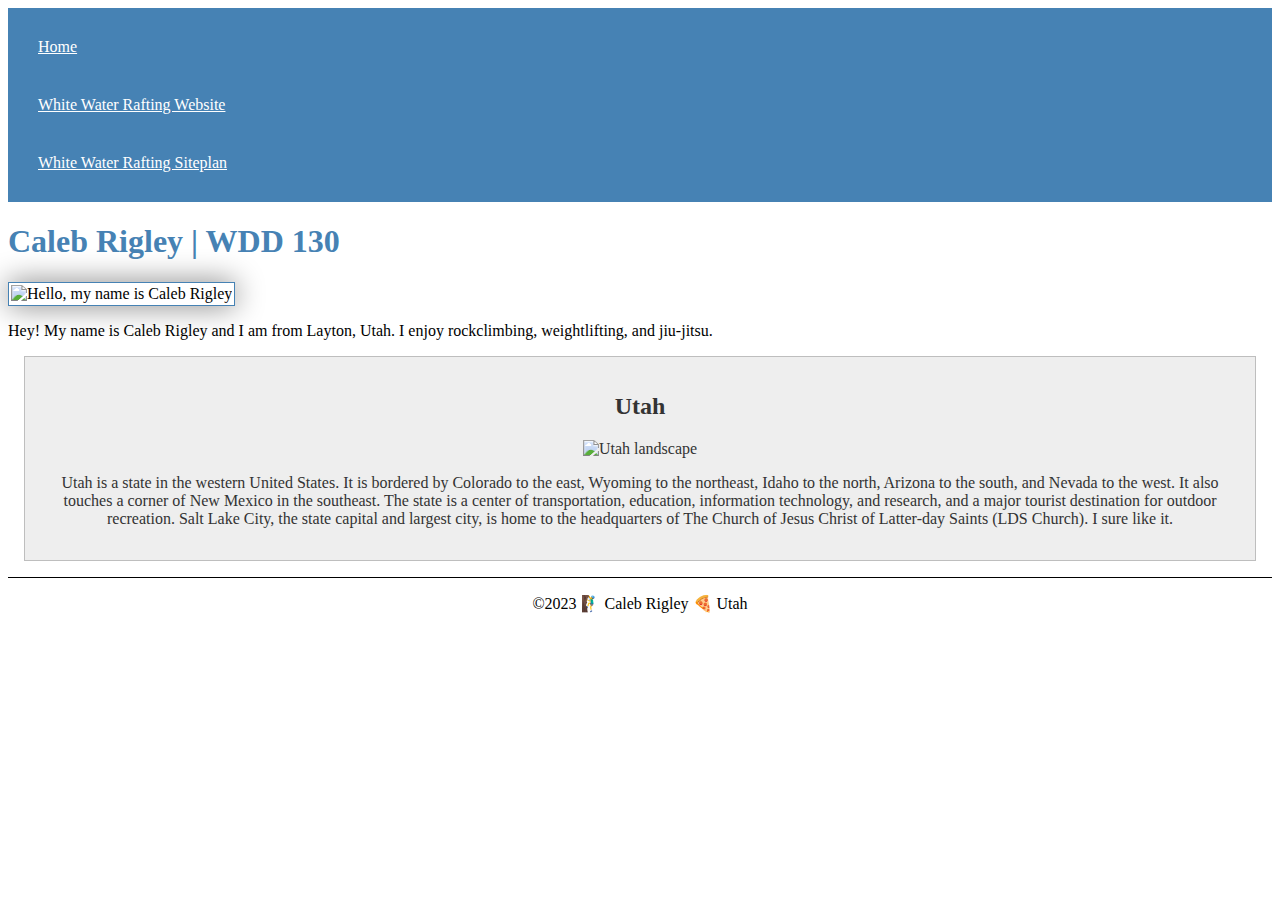
==== index.html @ 8a204106 "CSS week 2 changes" ====
<!DOCTYPE html>
<html lang="en-US">
    <head>       
        <link rel="stylesheet" href="styles/styles.css">
        <meta charset="utf-8">
        <meta name="viewpoint" content="width=device-width, initial-scale=1.0">
        <meta name="description" content="Describe your home page here using keywords like your name, the course, the purpose of the page.">
        <meta name="author" content="Caleb Rigley">
        <title>Caleb Rigley | WDD 130</title>
    </head>
    <body>
        <header>
            <nav>
                <a href="#">Home</a>
                <a href="wwr/">White Water Rafting Website</a>
                <a href="wwr/site-plan-rafting.html">White Water Rafting Siteplan</a>
            </nav>
        </header>
        <main>
            <h1> Caleb Rigley | WDD 130</h1>
            <img src="images/profile.jpg" alt="Hello, my name is Caleb Rigley" width="200">
            <p> Hey! My name is Caleb Rigley and I am from Layton, Utah. I enjoy rockclimbing, weightlifting, and jiu-jitsu.</p>
        </main>
        <aside>
            <h2>Utah</h2>
            <img src="images/utah.jpg" alt="Utah landscape">
            <p>Utah is a state in the western United States. It is bordered by Colorado to the east, Wyoming to the northeast, Idaho to the north, Arizona to the south, and Nevada to the west. It also touches a corner of New Mexico in the southeast. The state is a center of transportation, education, information technology, and research, and a major tourist destination for outdoor recreation. Salt Lake City, the state capital and largest city, is home to the headquarters of The Church of Jesus Christ of Latter-day Saints (LDS Church). I sure like it.</p>
        </aside>
        <footer>
            <p> &copy;2023 🧗‍♂️ Caleb Rigley 🍕 Utah</p>
        </footer>

    </body>
</html>
---- styles/styles.css ----
nav {
  background-color: steelblue;
  padding: 10px;
}

nav a {
  color: white;
  display: block;
  padding: 20px;
}

h1 {
  color: steelblue;
}

main img {
  width: 150px;
  height: auto;
  border: 1px solid steelblue;
  padding: 2px;
  box-shadow: 0 0 30px gray;
}

p {
  padding: 0;
}

main {
  max-width: 840px;
}

aside {
  margin: 1em;
  border: 1px solid rgba(0, 0, 0, 0.2); /* 1️⃣ */
  padding: 1em;
  background-color: #eee;
  color: #333;
  text-align: center;
}

aside img {
  width: 200px;
  height: auto;
}

footer {
  margin-top: 1em;
  border-top: 1px solid #000;
  text-align: center;
}
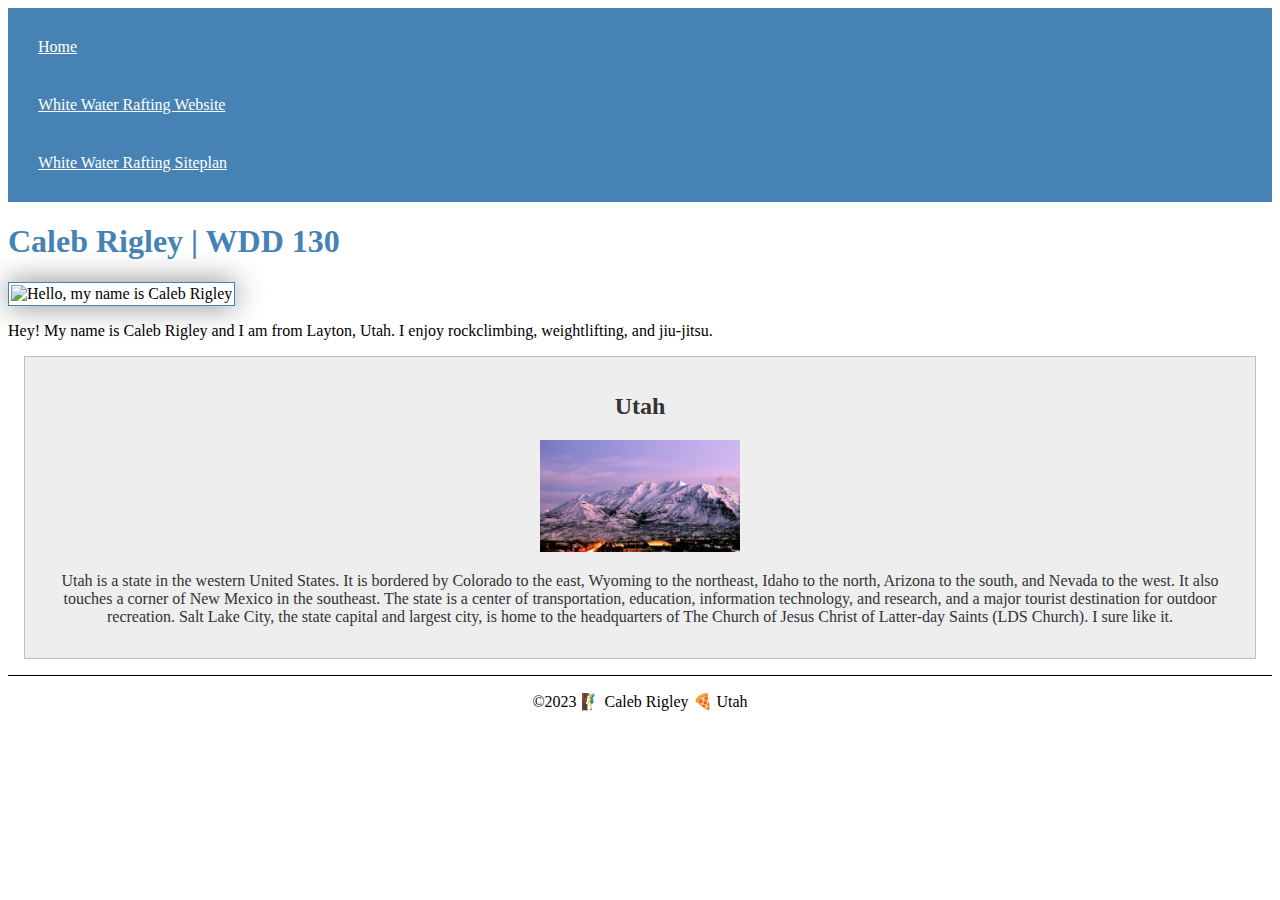
==== commit f449989f: "changed utah iamge size" ====
--- a/index.html
+++ b/index.html
@@ -23,7 +23,7 @@
         </main>
         <aside>
             <h2>Utah</h2>
-            <img src="images/utah.jpg" alt="Utah landscape">
+            <img src="images/utah.jpg" alt="Utah landscape" width="800">
             <p>Utah is a state in the western United States. It is bordered by Colorado to the east, Wyoming to the northeast, Idaho to the north, Arizona to the south, and Nevada to the west. It also touches a corner of New Mexico in the southeast. The state is a center of transportation, education, information technology, and research, and a major tourist destination for outdoor recreation. Salt Lake City, the state capital and largest city, is home to the headquarters of The Church of Jesus Christ of Latter-day Saints (LDS Church). I sure like it.</p>
         </aside>
         <footer>
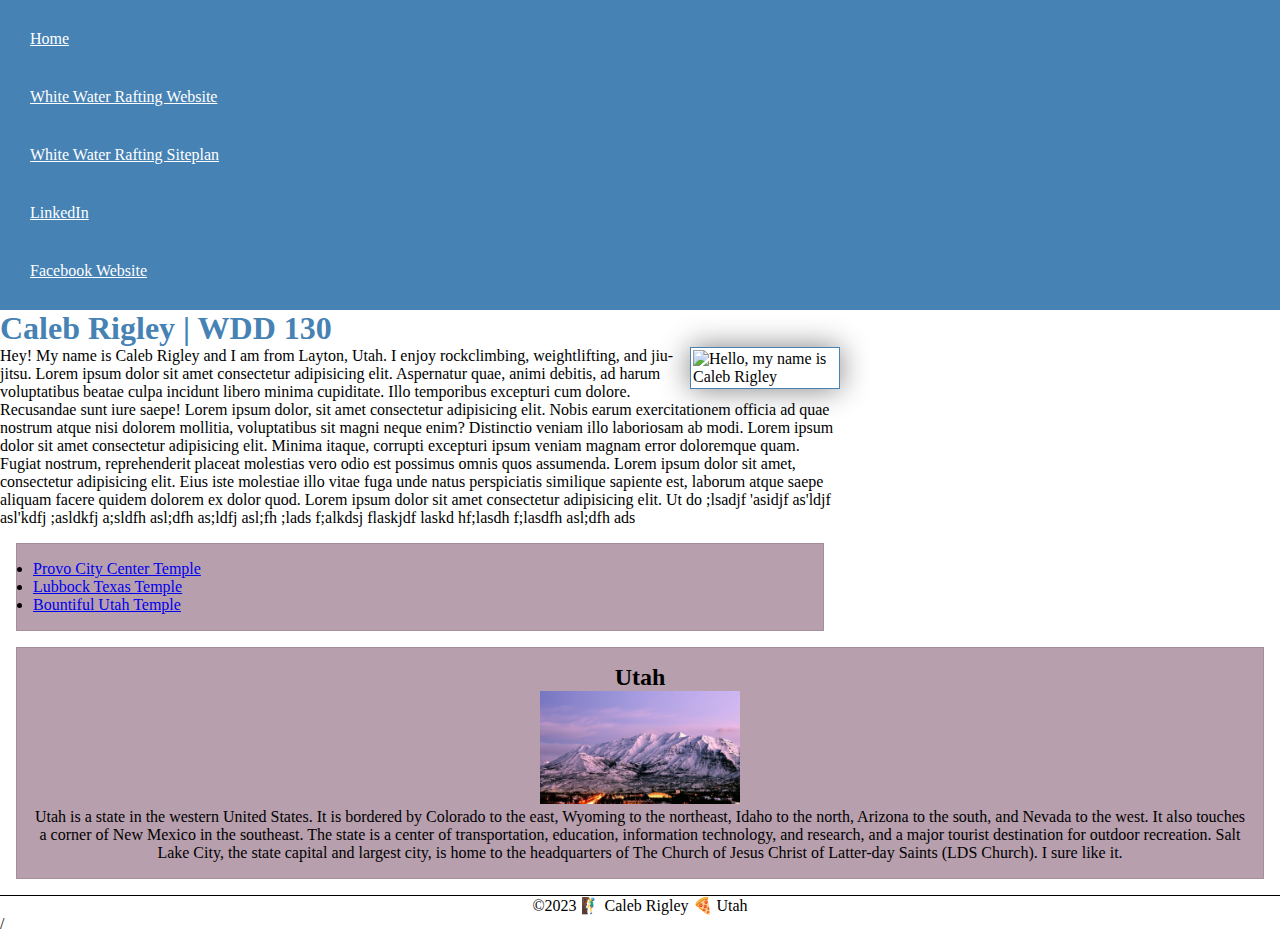
==== commit f5328501: "week 3 enhancement" ====
--- a/index.html
+++ b/index.html
@@ -14,14 +14,22 @@
                 <a href="#">Home</a>
                 <a href="wwr/">White Water Rafting Website</a>
                 <a href="wwr/site-plan-rafting.html">White Water Rafting Siteplan</a>
+                <a href="https://www.linkedin.com/in/caleb-rigley/">LinkedIn</a>
+                <a href="https://facebook.com">Facebook Website</a>
             </nav>
         </header>
         <main>
             <h1> Caleb Rigley | WDD 130</h1>
             <img src="images/profile.jpg" alt="Hello, my name is Caleb Rigley" width="200">
-            <p> Hey! My name is Caleb Rigley and I am from Layton, Utah. I enjoy rockclimbing, weightlifting, and jiu-jitsu.</p>
+            <p> Hey! My name is Caleb Rigley and I am from Layton, Utah. I enjoy rockclimbing, weightlifting, and jiu-jitsu. Lorem ipsum dolor sit amet consectetur adipisicing elit. Aspernatur quae, animi debitis, ad harum voluptatibus beatae culpa incidunt libero minima cupiditate. Illo temporibus excepturi cum dolore. Recusandae sunt iure saepe! Lorem ipsum dolor, sit amet consectetur adipisicing elit. Nobis earum exercitationem officia ad quae nostrum atque nisi dolorem mollitia, voluptatibus sit magni neque enim? Distinctio veniam illo laboriosam ab modi. Lorem ipsum dolor sit amet consectetur adipisicing elit. Minima itaque, corrupti excepturi ipsum veniam magnam error doloremque quam. Fugiat nostrum, reprehenderit placeat molestias vero odio est possimus omnis quos assumenda. Lorem ipsum dolor sit amet, consectetur adipisicing elit. Eius iste molestiae illo vitae fuga unde natus perspiciatis similique sapiente est, laborum atque saepe aliquam facere quidem dolorem ex dolor quod. Lorem ipsum dolor sit amet consectetur adipisicing elit. Ut do ;lsadjf 'asidjf as'ldjf asl'kdfj  ;asldkfj a;sldfh asl;dfh as;ldfj asl;fh  ;lads f;alkdsj flaskjdf laskd hf;lasdh f;lasdfh asl;dfh ads</p>
+
+            <ul class="box">
+            <li><a href="https://www.churchofjesuschrist.org/temples/details/provo-city-center-temple?lang=eng" target="_blank">Provo City Center Temple</a></li>
+            <li><a href="https://www.churchofjesuschrist.org/temples/details/lubbock-texas-temple?lang=eng" target="_blank">Lubbock Texas Temple</a></li>
+            <li><a href="https://www.churchofjesuschrist.org/temples/details/bountiful-utah-temple?lang=eng" target="_blank">Bountiful Utah Temple</a></li>
+            </ul>
         </main>
-        <aside>
+        <aside class="box">
             <h2>Utah</h2>
             <img src="images/utah.jpg" alt="Utah landscape" width="800">
             <p>Utah is a state in the western United States. It is bordered by Colorado to the east, Wyoming to the northeast, Idaho to the north, Arizona to the south, and Nevada to the west. It also touches a corner of New Mexico in the southeast. The state is a center of transportation, education, information technology, and research, and a major tourist destination for outdoor recreation. Salt Lake City, the state capital and largest city, is home to the headquarters of The Church of Jesus Christ of Latter-day Saints (LDS Church). I sure like it.</p>
@@ -31,4 +39,5 @@
         </footer>
 
     </body>
-</html>+    <!-- Last modified on May 3rd 2023 -->
+</html>/--- a/styles/styles.css
+++ b/styles/styles.css
@@ -14,6 +14,7 @@
 }
 
 main img {
+  float:right;
   width: 150px;
   height: auto;
   border: 1px solid steelblue;
@@ -33,9 +34,8 @@
   margin: 1em;
   border: 1px solid rgba(0, 0, 0, 0.2); /* 1️⃣ */
   padding: 1em;
-  background-color: #eee;
-  color: #333;
   text-align: center;
+  position: relative;
 }
 
 aside img {
@@ -47,4 +47,19 @@
   margin-top: 1em;
   border-top: 1px solid #000;
   text-align: center;
+}
+      
+* {
+  margin: 0;
+  padding: 0;
+  box-sizing: border-box;
+}
+
+/* Class Selectors */
+.box {
+  margin: 1rem;
+  border: 1px solid rgba(0,0,0,.1);
+  padding: 1rem;
+  background-color: #B79FAD;
+  color: #000;
 }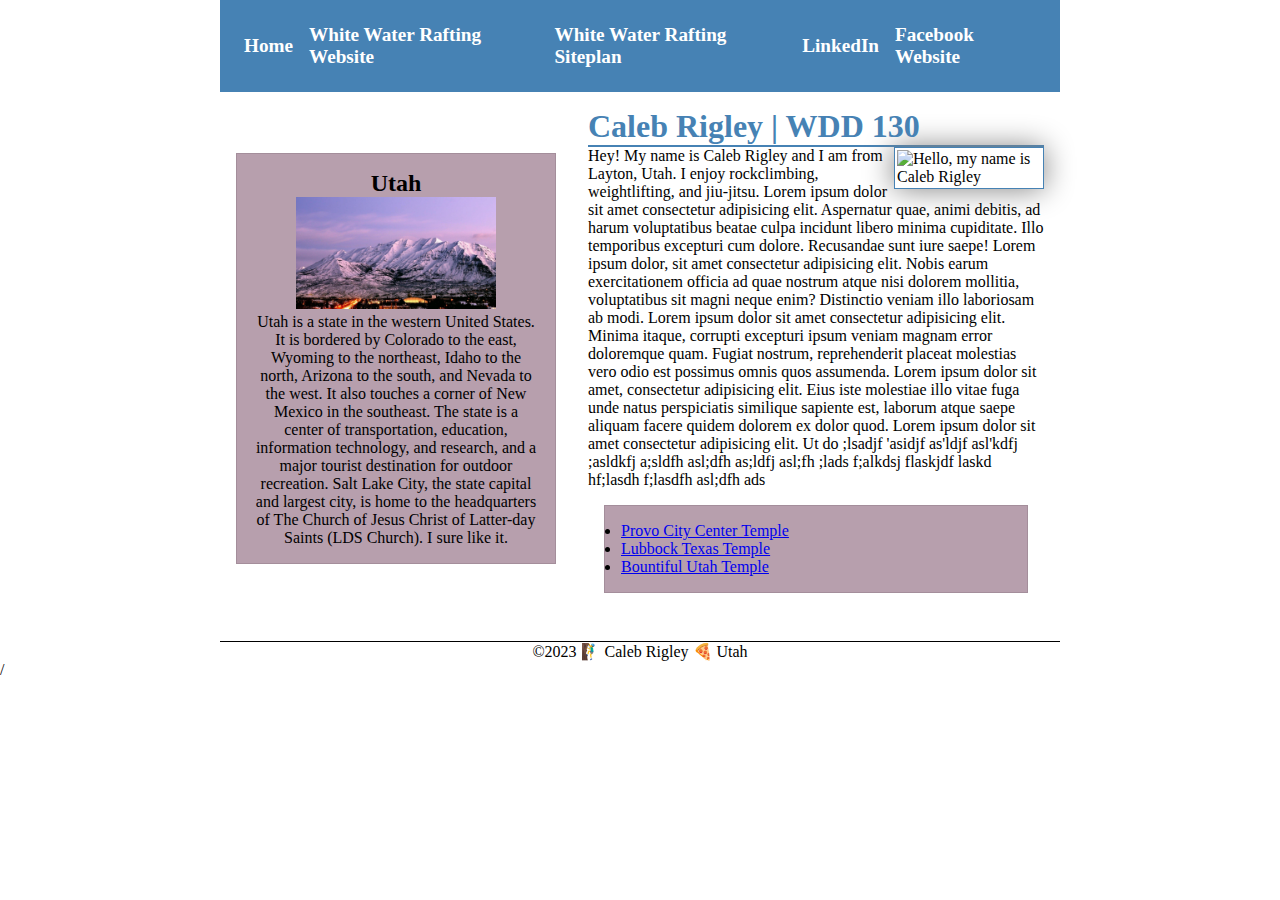
==== commit cbb03a26: "home page updates" ====
--- a/index.html
+++ b/index.html
@@ -18,22 +18,24 @@
                 <a href="https://facebook.com">Facebook Website</a>
             </nav>
         </header>
-        <main>
-            <h1> Caleb Rigley | WDD 130</h1>
-            <img src="images/profile.jpg" alt="Hello, my name is Caleb Rigley" width="200">
-            <p> Hey! My name is Caleb Rigley and I am from Layton, Utah. I enjoy rockclimbing, weightlifting, and jiu-jitsu. Lorem ipsum dolor sit amet consectetur adipisicing elit. Aspernatur quae, animi debitis, ad harum voluptatibus beatae culpa incidunt libero minima cupiditate. Illo temporibus excepturi cum dolore. Recusandae sunt iure saepe! Lorem ipsum dolor, sit amet consectetur adipisicing elit. Nobis earum exercitationem officia ad quae nostrum atque nisi dolorem mollitia, voluptatibus sit magni neque enim? Distinctio veniam illo laboriosam ab modi. Lorem ipsum dolor sit amet consectetur adipisicing elit. Minima itaque, corrupti excepturi ipsum veniam magnam error doloremque quam. Fugiat nostrum, reprehenderit placeat molestias vero odio est possimus omnis quos assumenda. Lorem ipsum dolor sit amet, consectetur adipisicing elit. Eius iste molestiae illo vitae fuga unde natus perspiciatis similique sapiente est, laborum atque saepe aliquam facere quidem dolorem ex dolor quod. Lorem ipsum dolor sit amet consectetur adipisicing elit. Ut do ;lsadjf 'asidjf as'ldjf asl'kdfj  ;asldkfj a;sldfh asl;dfh as;ldfj asl;fh  ;lads f;alkdsj flaskjdf laskd hf;lasdh f;lasdfh asl;dfh ads</p>
+        <div class = grid>
+            <main>
+                <h1> Caleb Rigley | WDD 130</h1>
+                <img src="images/profile.jpg" alt="Hello, my name is Caleb Rigley" width="200">
+                <p> Hey! My name is Caleb Rigley and I am from Layton, Utah. I enjoy rockclimbing, weightlifting, and jiu-jitsu. Lorem ipsum dolor sit amet consectetur adipisicing elit. Aspernatur quae, animi debitis, ad harum voluptatibus beatae culpa incidunt libero minima cupiditate. Illo temporibus excepturi cum dolore. Recusandae sunt iure saepe! Lorem ipsum dolor, sit amet consectetur adipisicing elit. Nobis earum exercitationem officia ad quae nostrum atque nisi dolorem mollitia, voluptatibus sit magni neque enim? Distinctio veniam illo laboriosam ab modi. Lorem ipsum dolor sit amet consectetur adipisicing elit. Minima itaque, corrupti excepturi ipsum veniam magnam error doloremque quam. Fugiat nostrum, reprehenderit placeat molestias vero odio est possimus omnis quos assumenda. Lorem ipsum dolor sit amet, consectetur adipisicing elit. Eius iste molestiae illo vitae fuga unde natus perspiciatis similique sapiente est, laborum atque saepe aliquam facere quidem dolorem ex dolor quod. Lorem ipsum dolor sit amet consectetur adipisicing elit. Ut do ;lsadjf 'asidjf as'ldjf asl'kdfj  ;asldkfj a;sldfh asl;dfh as;ldfj asl;fh  ;lads f;alkdsj flaskjdf laskd hf;lasdh f;lasdfh asl;dfh ads</p>
 
-            <ul class="box">
-            <li><a href="https://www.churchofjesuschrist.org/temples/details/provo-city-center-temple?lang=eng" target="_blank">Provo City Center Temple</a></li>
-            <li><a href="https://www.churchofjesuschrist.org/temples/details/lubbock-texas-temple?lang=eng" target="_blank">Lubbock Texas Temple</a></li>
-            <li><a href="https://www.churchofjesuschrist.org/temples/details/bountiful-utah-temple?lang=eng" target="_blank">Bountiful Utah Temple</a></li>
-            </ul>
-        </main>
-        <aside class="box">
-            <h2>Utah</h2>
-            <img src="images/utah.jpg" alt="Utah landscape" width="800">
-            <p>Utah is a state in the western United States. It is bordered by Colorado to the east, Wyoming to the northeast, Idaho to the north, Arizona to the south, and Nevada to the west. It also touches a corner of New Mexico in the southeast. The state is a center of transportation, education, information technology, and research, and a major tourist destination for outdoor recreation. Salt Lake City, the state capital and largest city, is home to the headquarters of The Church of Jesus Christ of Latter-day Saints (LDS Church). I sure like it.</p>
-        </aside>
+                <ul class="box">
+                <li><a href="https://www.churchofjesuschrist.org/temples/details/provo-city-center-temple?lang=eng" target="_blank">Provo City Center Temple</a></li>
+                <li><a href="https://www.churchofjesuschrist.org/temples/details/lubbock-texas-temple?lang=eng" target="_blank">Lubbock Texas Temple</a></li>
+                <li><a href="https://www.churchofjesuschrist.org/temples/details/bountiful-utah-temple?lang=eng" target="_blank">Bountiful Utah Temple</a></li>
+                </ul>
+            </main>
+            <aside class="box">
+                <h2>Utah</h2>
+                <img src="images/utah.jpg" alt="Utah landscape" width="800">
+                <p>Utah is a state in the western United States. It is bordered by Colorado to the east, Wyoming to the northeast, Idaho to the north, Arizona to the south, and Nevada to the west. It also touches a corner of New Mexico in the southeast. The state is a center of transportation, education, information technology, and research, and a major tourist destination for outdoor recreation. Salt Lake City, the state capital and largest city, is home to the headquarters of The Church of Jesus Christ of Latter-day Saints (LDS Church). I sure like it.</p>
+            </aside>
+        </div>
         <footer>
             <p> &copy;2023 🧗‍♂️ Caleb Rigley 🍕 Utah</p>
         </footer>
--- a/styles/styles.css
+++ b/styles/styles.css
@@ -1,16 +1,24 @@
 nav {
   background-color: steelblue;
-  padding: 10px;
+  padding: 1rem;
+  display: flex;
+  justify-content: space-evenly;
+  align-items: center;
 }
 
+
 nav a {
-  color: white;
   display: block;
-  padding: 20px;
+  padding: 0.5rem;
+  text-decoration: none;
+  font-size: 1.2rem;
+  font-weight: 700;
+  color: #fff; /% shorthand for white %/
 }
 
 h1 {
   color: steelblue;
+  border-bottom:2px solid  steelblue;
 }
 
 main img {
@@ -38,6 +46,28 @@
   position: relative;
 }
 
+header, .grid, footer {
+  max-width: 840px;
+  margin: 0 auto;
+}
+
+.grid {
+  display: grid;
+  align-items: center;
+}
+
+main {
+  grid-column: 2/3;
+  margin: 1rem;
+}
+
+aside {
+  width: 20rem;
+  position: relative;
+  grid-column: 1/2;
+  grid-row: 1/2;
+}
+
 aside img {
   width: 200px;
   height: auto;
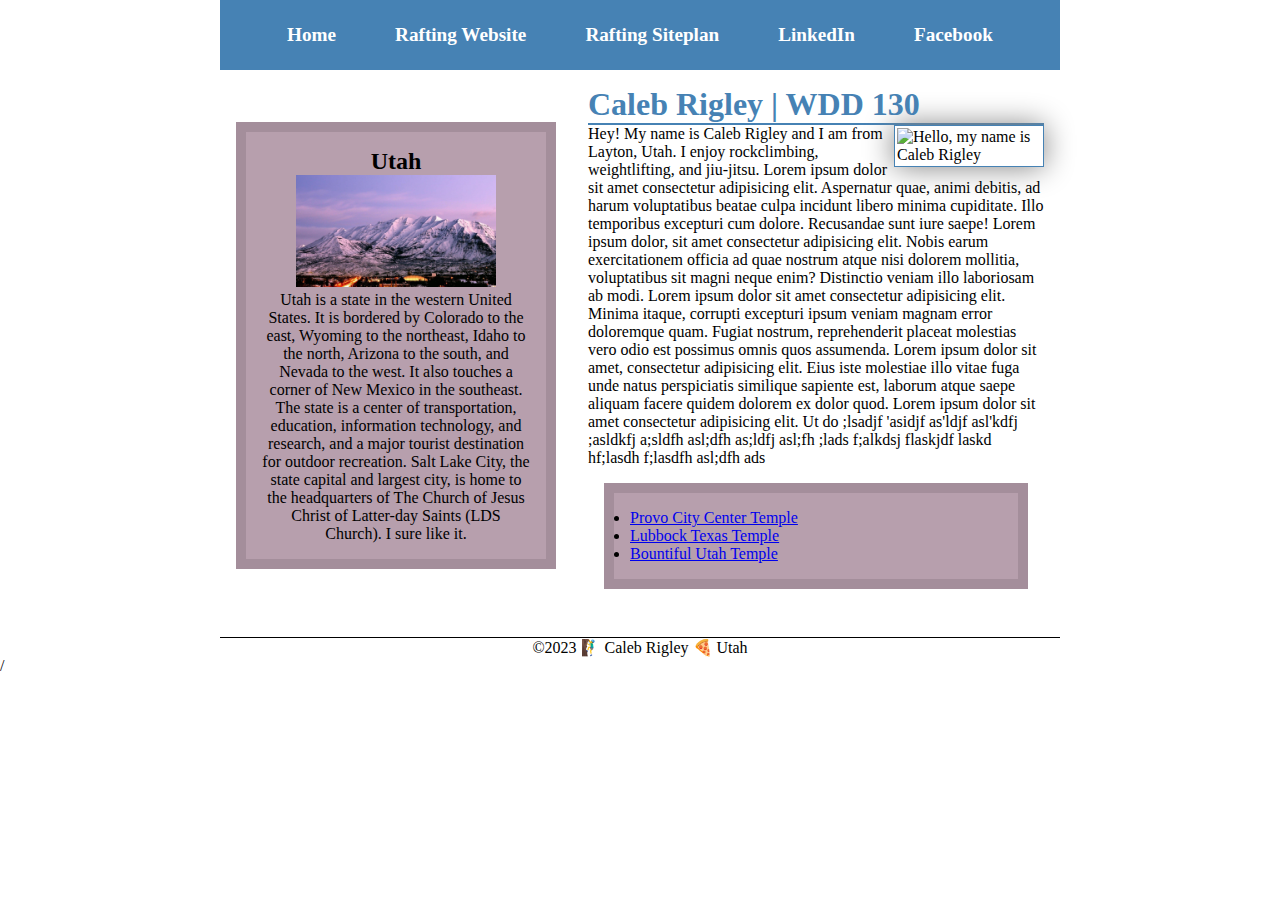
==== commit d14e30f8: "more changes" ====
--- a/index.html
+++ b/index.html
@@ -12,10 +12,10 @@
         <header>
             <nav>
                 <a href="#">Home</a>
-                <a href="wwr/">White Water Rafting Website</a>
-                <a href="wwr/site-plan-rafting.html">White Water Rafting Siteplan</a>
+                <a href="wwr/">Rafting Website</a>
+                <a href="wwr/site-plan-rafting.html">Rafting Siteplan</a>
                 <a href="https://www.linkedin.com/in/caleb-rigley/">LinkedIn</a>
-                <a href="https://facebook.com">Facebook Website</a>
+                <a href="https://facebook.com">Facebook</a>
             </nav>
         </header>
         <div class = grid>
--- a/styles/styles.css
+++ b/styles/styles.css
@@ -88,7 +88,7 @@
 /* Class Selectors */
 .box {
   margin: 1rem;
-  border: 1px solid rgba(0,0,0,.1);
+  border: 10px solid rgba(0,0,0,.1);
   padding: 1rem;
   background-color: #B79FAD;
   color: #000;
